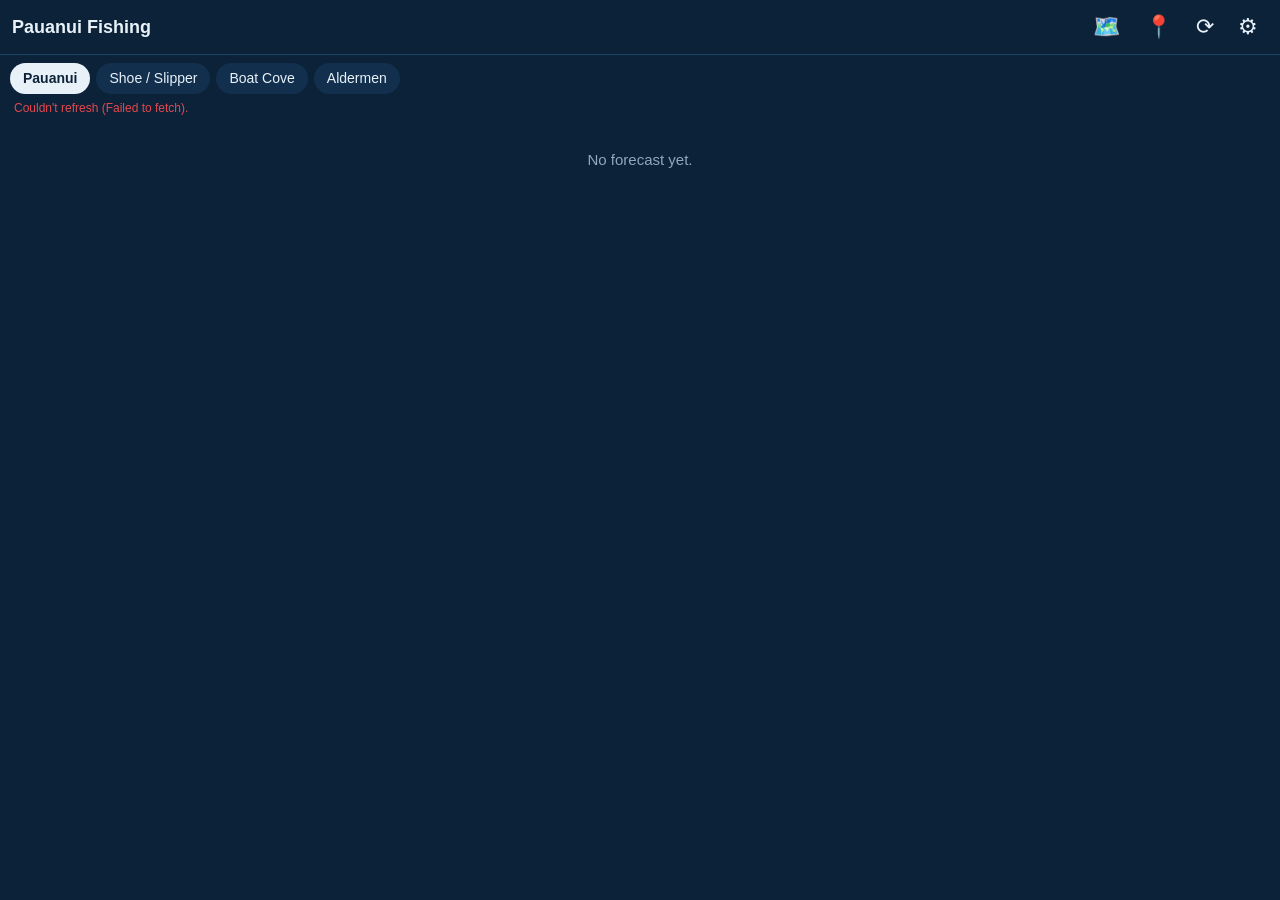
==== index.html @ e28a8585 "Add files via upload" ====
<!doctype html>
<html lang="en-NZ">
<head>
<meta charset="utf-8">
<meta name="viewport" content="width=device-width, initial-scale=1, viewport-fit=cover">
<title>Pauanui Fishing</title>
<meta name="theme-color" content="#0b2239">
<meta name="apple-mobile-web-app-capable" content="yes">
<meta name="mobile-web-app-capable" content="yes">
<meta name="apple-mobile-web-app-title" content="Pauanui Fishing">
<meta name="apple-mobile-web-app-status-bar-style" content="black-translucent">
<link rel="manifest" href="manifest.webmanifest">
<link rel="apple-touch-icon" href="icons/apple-touch-icon.png">
<link rel="icon" href="icons/icon-192.png">
<link rel="stylesheet" href="style.css">
</head>
<body>
<header>
  <div class="title"><button id="back" hidden aria-label="Back to week">‹</button><h1 id="h1">Pauanui Fishing</h1></div>
  <div class="actions">
    <button id="mapBtn" aria-label="Map">🗺️</button>
    <button id="spotsBtn" aria-label="Spots">📍</button>
    <button id="refresh" aria-label="Refresh">⟳</button>
    <button id="gear" aria-label="Settings">⚙︎</button>
  </div>
</header>
<nav id="places" aria-label="Fishing spot"></nav>
<div id="status" role="status"></div>
<main id="app"></main>

<dialog id="settings">
  <form method="dialog" id="sform">
    <h2>Settings</h2>
    <fieldset><legend>Fishing spots</legend>
      <textarea name="places" rows="4" placeholder="Name, lat, lon (one per line)"></textarea>
      <p class="hint">One per line: <code>Name, lat, lon</code>. Forecast cells are ~8 km, so close spots look alike.</p>
      <p class="hint" id="gridhint"></p>
    </fieldset>
    <fieldset><legend>Limits (GO if below all)</legend>
      <label>Wind kt <input name="windMax" type="number" step="any" inputmode="decimal"></label>
      <label>Gust kt <input name="gustMax" type="number" step="any" inputmode="decimal"></label>
      <label>Sea m <input name="seaMax" type="number" step="any" inputmode="decimal"></label>
      <label>Heavy rain mm/h <input name="rainHeavy" type="number" step="any" inputmode="decimal"></label>
      <label>MAYBE tolerance <input name="maybeFactor" type="number" step="0.05" inputmode="decimal"></label>
      <p class="hint">MAYBE = over a limit by less than this factor (1.25 = 25%). Beyond that is NO-GO.</p>
    </fieldset>
    <fieldset><legend>Lures</legend>
      <label>Favourite colours <input name="favs" type="text" placeholder="e.g. pink, gold" style="width:170px"></label>
    </fieldset>
    <fieldset><legend>Tides – paste LINZ predictions</legend>
      <textarea name="linz" rows="6" placeholder="Paste LINZ tide table text for Tairua/Pauanui here. Dates + 'time height' pairs are detected automatically. Empty = use modelled tides."></textarea>
      <p class="hint" id="linzhint"></p>
    </fieldset>
    <div class="row"><button value="save" id="save">Save</button><button value="reset" id="reset" type="button">Reset</button><button value="cancel">Close</button></div>
  </form>
</dialog>
<script type="module" src="app.js"></script>
</body>
</html>
---- style.css ----
:root{--bg:#0b2239;--card:#12304e;--card2:#0f2943;--text:#e8f1f8;--mute:#8fa8bd;--go:#2fbf71;--maybe:#f0b429;--nogo:#e5484d;--line:#1d4568;
--safe-t:env(safe-area-inset-top);--safe-b:env(safe-area-inset-bottom)}
*{box-sizing:border-box;-webkit-tap-highlight-color:transparent}
html,body{margin:0;background:var(--bg);color:var(--text);font:15px/1.35 -apple-system,BlinkMacSystemFont,"Segoe UI",Roboto,sans-serif}
header{position:sticky;top:0;z-index:5;display:flex;justify-content:space-between;align-items:center;padding:calc(8px + var(--safe-t)) 12px 8px;background:var(--bg);border-bottom:1px solid var(--line)}
h1{font-size:18px;margin:0}
.title{display:flex;align-items:center;gap:4px}
button{font:inherit;color:inherit;background:none;border:0;cursor:pointer}
header button{font-size:22px;padding:4px 10px;border-radius:8px}
header button:active{background:var(--card)}
#back{font-size:30px;line-height:1;padding:0 10px 4px 0}
#status{font-size:12px;color:var(--mute);padding:6px 14px 0;min-height:22px}
#status.err{color:var(--nogo)}
main{padding:4px 10px calc(16px + var(--safe-b))}
.axis{padding:0 11px;margin-top:2px}
.axis .strip{height:auto;background:none}
.axis span{font-size:10px;color:var(--mute);text-align:left}
.day{display:block;width:100%;text-align:left;background:var(--card);border-radius:12px;padding:7px 11px 7px;margin:6px 0}
.day:active{background:var(--card2)}
.dhead{display:flex;align-items:center;justify-content:space-between;gap:8px}
.dname{font-weight:700;font-size:16px}.dname small{white-space:nowrap;font-weight:400;color:var(--mute);font-size:13px;margin-left:4px}
.badge{font-size:12px;font-weight:700;padding:3px 8px;border-radius:999px;color:#06121d;white-space:nowrap}
.badge.GO{background:var(--go)}.badge.MAYBE{background:var(--maybe)}.badge.NOGO{background:var(--nogo);color:#fff}
.strip{display:grid;grid-template-columns:repeat(var(--n),1fr);gap:2px;height:14px;margin:6px 0 5px}
.strip i{border-radius:2px;background:#25445f}
.strip i.GO{background:var(--go)}.strip i.MAYBE{background:var(--maybe)}.strip i.NOGO{background:var(--nogo)}
.strip i.night{opacity:.25}.strip i.past{opacity:.35}
.strip i.win{box-shadow:0 0 0 2px #fff inset;}
.stats{display:flex;justify-content:space-between;gap:6px;font-size:12px;color:var(--mute);white-space:nowrap}
.stats b{color:var(--text);font-weight:600}
.stats .sun{margin-left:auto}
.legend{font-size:11.5px;color:var(--mute);padding:8px 4px 0}
.legend i{display:inline-block;width:10px;height:10px;border-radius:2px;vertical-align:-1px;margin:0 3px 0 8px}
.legend i.win{background:none;box-shadow:0 0 0 2px #fff inset}
/* detail */
.dsum{background:var(--card);border-radius:12px;padding:10px 12px;margin:6px 0}
.dsum .big{display:flex;justify-content:space-between;align-items:center;gap:8px}
.dsum .tides{display:flex;flex-wrap:wrap;gap:4px 14px;margin-top:8px;font-size:13px}
.dsum .tides span b{margin-right:3px}
.dsum .sub{color:var(--mute);font-size:12.5px;margin-top:6px}
.nav{display:flex;justify-content:space-between;margin:6px 0}
.nav button{background:var(--card);border-radius:10px;padding:7px 14px;font-size:14px}
.nav button:disabled{opacity:.3}
table{width:100%;border-collapse:collapse;font-size:13.5px;font-variant-numeric:tabular-nums}
th{font-size:11px;font-weight:600;color:var(--mute);text-align:left;padding:4px 4px;position:sticky;top:calc(44px + var(--safe-t));background:var(--bg)}
td{padding:6px 4px;border-top:1px solid var(--line);white-space:nowrap}
tr.night td{opacity:.45}tr.past td{opacity:.4}
tr.inwin td{background:#ffffff14}
tr td:first-child{border-left:5px solid transparent;padding-left:6px;font-weight:600}
tr.GO td:first-child{border-left-color:var(--go)}tr.MAYBE td:first-child{border-left-color:var(--maybe)}tr.NOGO td:first-child{border-left-color:var(--nogo)}
.w{color:var(--maybe);font-weight:600}.x{color:var(--nogo);font-weight:700}
.dim{color:var(--mute);font-size:11.5px}
.toggle{margin:8px 0;font-size:13px;color:var(--mute);display:flex;align-items:center;gap:6px}
.tidebar{font-size:11px;color:var(--mute)}
dialog{width:min(92vw,520px);max-height:88vh;overflow:auto;background:var(--card);color:var(--text);border:1px solid var(--line);border-radius:14px;padding:14px}
dialog::backdrop{background:#000a}
fieldset{border:1px solid var(--line);border-radius:10px;margin:0 0 10px;padding:8px 10px}
legend{color:var(--mute);font-size:12px;padding:0 4px}
label{display:flex;justify-content:space-between;align-items:center;gap:10px;margin:5px 0}
input,textarea{font:inherit;color:var(--text);background:var(--bg);border:1px solid var(--line);border-radius:8px;padding:6px 8px;width:120px}
textarea{width:100%;font-size:13px}
.hint{font-size:11.5px;color:var(--mute);margin:4px 0 0}
.row{display:flex;gap:8px}.row button{flex:1;background:var(--bg);border-radius:10px;padding:10px}
.row #save{background:var(--go);color:#06121d;font-weight:700}
.empty{padding:30px 10px;text-align:center;color:var(--mute)}
.turn{color:#7fd1ff;font-size:11px}
.badge.clar-clear{background:#5ec8e5}.badge.clar-tinged{background:#b8d97a}.badge.clar-stained{background:#d9a35a}.badge.clar-muddy{background:#a8764a;color:#fff}
.lures{display:flex;flex-wrap:wrap;gap:6px;margin:8px 0 2px}.chip{background:var(--bg);border:1px solid var(--line);border-radius:999px;padding:4px 10px;font-size:13px;font-weight:600}
.dsum.warn{border-left:4px solid var(--maybe)}.dsum.warn .sub{color:var(--text)}
.sp{padding:6px 0;border-top:1px solid var(--line);margin-top:6px}.sp:first-of-type{border-top:0}
#places{display:flex;gap:6px;padding:8px 10px 0;overflow-x:auto}#places button{flex:none;background:var(--card);border-radius:999px;padding:6px 13px;font-size:14px}#places button.on{background:var(--text);color:var(--bg);font-weight:700}
details.dsum summary{cursor:pointer;list-style:none}details.dsum[open] summary{margin-bottom:6px}
.src{font-size:11px;margin-top:3px}.src a{color:#7fd1ff;text-decoration:none;margin-right:2px}.tip{padding:6px 0;border-top:1px solid var(--line);margin-top:6px}.tip:first-of-type{border-top:0}
.row button,.filebtn{flex:1;background:var(--bg);border-radius:10px;padding:10px;text-align:center;cursor:pointer;font-size:14px}.row .save,button.save{background:var(--go);color:#06121d;font-weight:700;border-radius:10px;padding:9px 14px;margin-top:6px}
.dsum a{color:#7fd1ff}.dsum summary{margin-top:6px;cursor:pointer}.dsum select{font:inherit;color:var(--text);background:var(--bg);border:1px solid var(--line);border-radius:8px;padding:6px;width:160px}.dsum .row{margin-top:8px}
.habs{display:flex;flex-wrap:wrap;gap:4px 10px;margin:6px 0}.chk{display:inline-flex;align-items:center;gap:4px;font-size:13px;margin:0}.chk input{width:auto}
#map{height:68vh;min-height:360px;border-radius:12px;overflow:hidden}.islbl{color:#fff;font-weight:700;font-size:12px;text-align:center;text-shadow:0 0 3px #000,0 0 3px #000;line-height:1.1}.islbl small{font-weight:400}
.seg{display:flex;gap:6px;margin:4px 0 8px}.seg button{flex:1;background:var(--card);border-radius:10px;padding:8px;font-size:14px}.seg button.on{background:var(--text);color:var(--bg);font-weight:700}#chartframe{width:100%;height:68vh;min-height:360px;border:0;border-radius:12px;background:var(--card)}
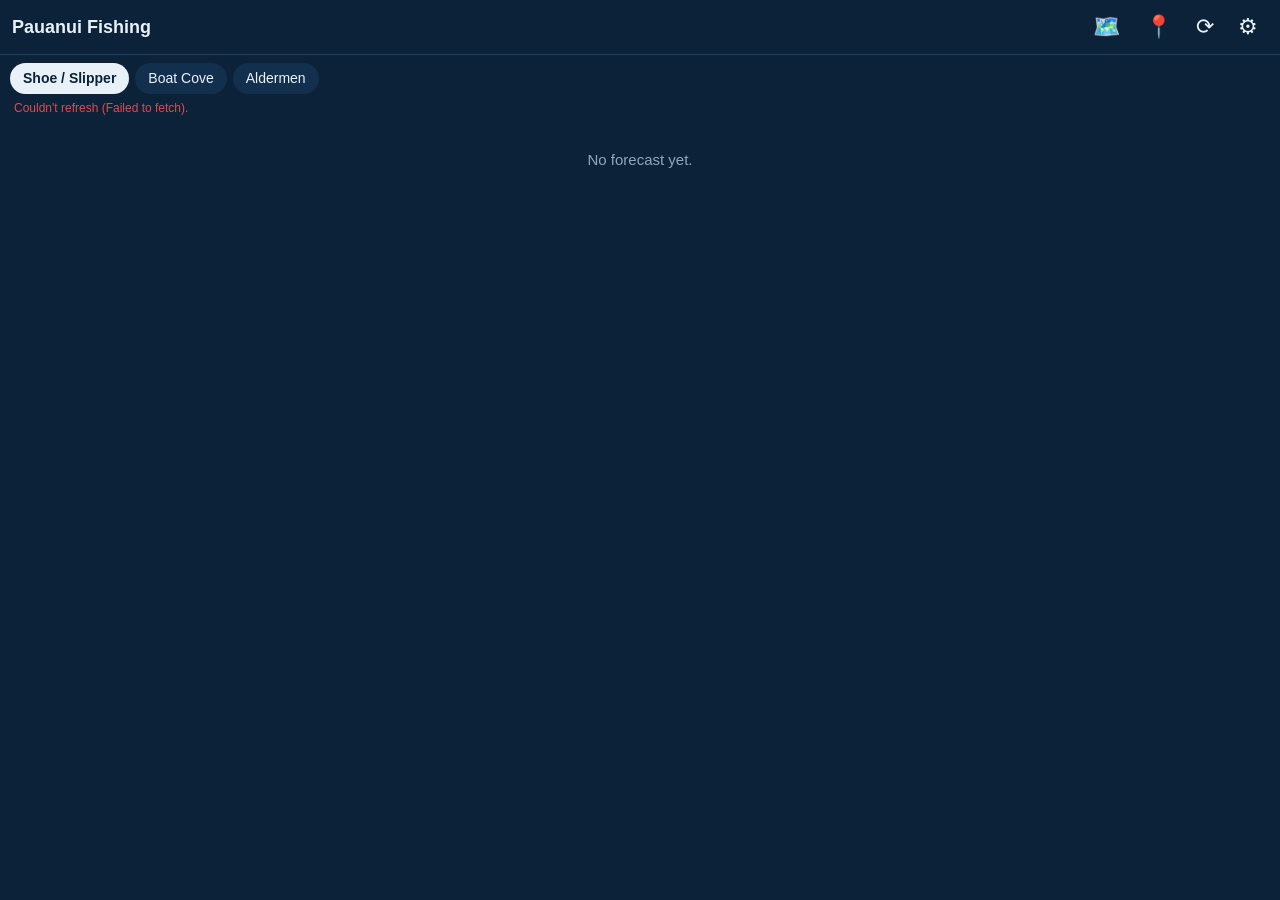
==== commit 930e49c3: "Add files via upload" ====
--- a/index.html
+++ b/index.html
@@ -47,6 +47,10 @@
     <fieldset><legend>Lures</legend>
       <label>Favourite colours <input name="favs" type="text" placeholder="e.g. pink, gold" style="width:170px"></label>
     </fieldset>
+    <fieldset><legend>Māori fishing calendar</legend>
+      <textarea name="maori" rows="3" placeholder="Open the Māori fishing calendar page, select all, copy, and paste it here. Stays on this phone."></textarea>
+      <p class="hint" id="maorihint"></p>
+    </fieldset>
     <fieldset><legend>Tides – paste LINZ predictions</legend>
       <textarea name="linz" rows="6" placeholder="Paste LINZ tide table text for Tairua/Pauanui here. Dates + 'time height' pairs are detected automatically. Empty = use modelled tides."></textarea>
       <p class="hint" id="linzhint"></p>
--- a/style.css
+++ b/style.css
@@ -76,3 +76,4 @@
 .habs{display:flex;flex-wrap:wrap;gap:4px 10px;margin:6px 0}.chk{display:inline-flex;align-items:center;gap:4px;font-size:13px;margin:0}.chk input{width:auto}
 #map{height:68vh;min-height:360px;border-radius:12px;overflow:hidden}.islbl{color:#fff;font-weight:700;font-size:12px;text-align:center;text-shadow:0 0 3px #000,0 0 3px #000;line-height:1.1}.islbl small{font-weight:400}
 .seg{display:flex;gap:6px;margin:4px 0 8px}.seg button{flex:1;background:var(--card);border-radius:10px;padding:8px;font-size:14px}.seg button.on{background:var(--text);color:var(--bg);font-weight:700}#chartframe{width:100%;height:68vh;min-height:360px;border:0;border-radius:12px;background:var(--card)}
+.mp{font-size:12px;white-space:nowrap}.mp-Excellent{color:#2fbf71}.mp-Good{color:#f0b429}.mp-Poor{color:#8fa8bd}
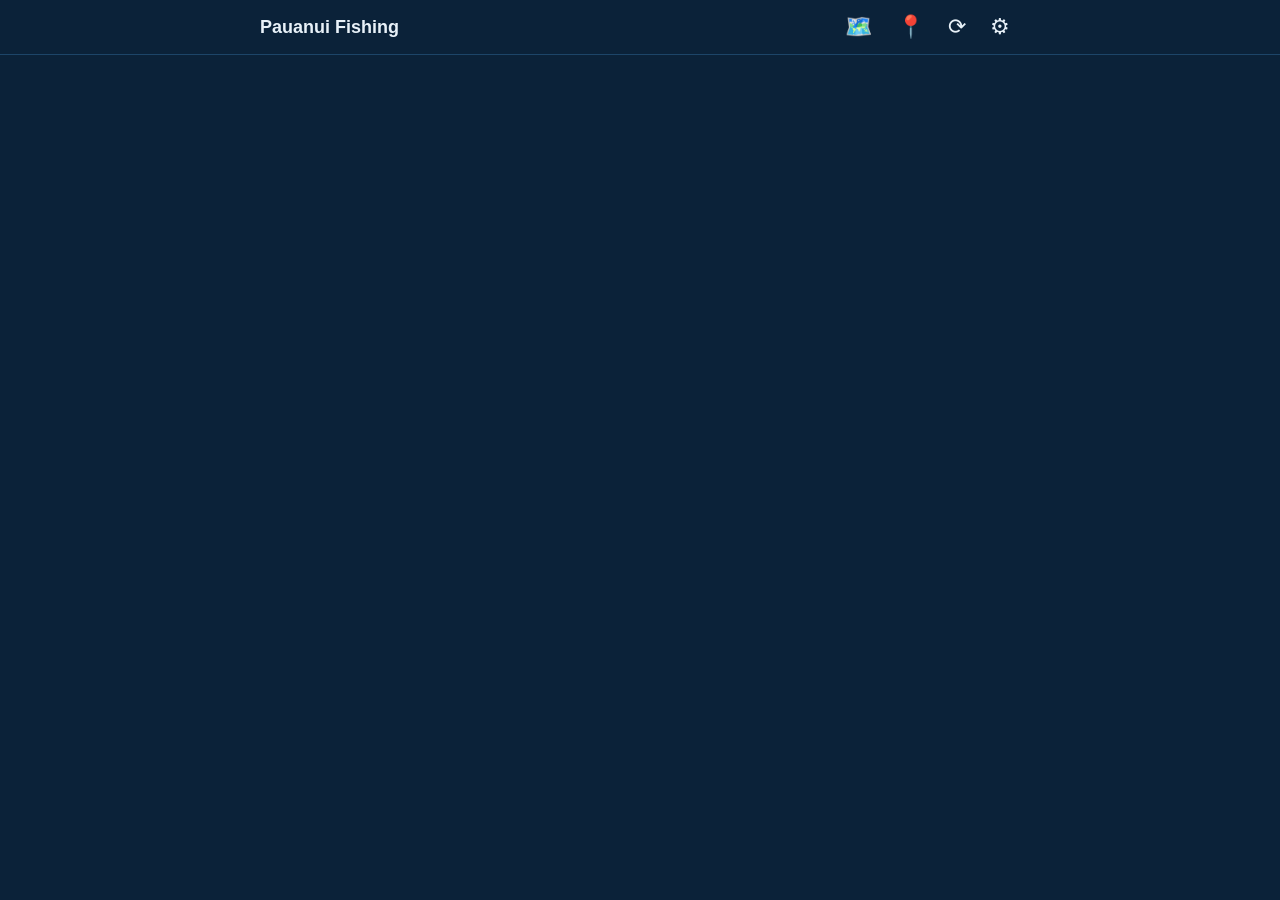
==== commit b90a1934: "Add files via upload" ====
--- a/index.html
+++ b/index.html
@@ -44,15 +44,18 @@
       <label>MAYBE tolerance <input name="maybeFactor" type="number" step="0.05" inputmode="decimal"></label>
       <p class="hint">MAYBE = over a limit by less than this factor (1.25 = 25%). Beyond that is NO-GO.</p>
     </fieldset>
+    <fieldset><legend>Ski</legend>
+      <label>Full-tank range (km) <input name="skiRangeKm" type="number" step="any" inputmode="decimal"></label>
+      <p class="hint">0 = not set. Used for the rule-of-thirds fuel check on far spots (a third out, a third back, a third spare).</p>
+    </fieldset>
     <fieldset><legend>Lures</legend>
+      <textarea name="lures" rows="5" placeholder="My lures – one per line: name, grams (leave grams blank if unknown)"></textarea>
+      <p class="hint">Lures are checked against each rod's lure rating. Blank grams = shown as "unconfirmed".</p>
       <label>Favourite colours <input name="favs" type="text" placeholder="e.g. pink, gold" style="width:170px"></label>
     </fieldset>
-    <fieldset><legend>Māori fishing calendar</legend>
-      <textarea name="maori" rows="3" placeholder="Open the Māori fishing calendar page, select all, copy, and paste it here. Stays on this phone."></textarea>
-      <p class="hint" id="maorihint"></p>
-    </fieldset>
-    <fieldset><legend>Tides – paste LINZ predictions</legend>
-      <textarea name="linz" rows="6" placeholder="Paste LINZ tide table text for Tairua/Pauanui here. Dates + 'time height' pairs are detected automatically. Empty = use modelled tides."></textarea>
+    <fieldset><legend>Tides</legend>
+      <p class="hint">Tides come from LINZ's official Tauranga predictions (bundled, 2026–2029) with LINZ's Tairua / Slipper Island time corrections. Pasting below overrides them.</p>
+      <textarea name="linz" rows="4" placeholder="Optional override: paste LINZ tide table text here."></textarea>
       <p class="hint" id="linzhint"></p>
     </fieldset>
     <div class="row"><button value="save" id="save">Save</button><button value="reset" id="reset" type="button">Reset</button><button value="cancel">Close</button></div>
--- a/style.css
+++ b/style.css
@@ -77,3 +77,7 @@
 #map{height:68vh;min-height:360px;border-radius:12px;overflow:hidden}.islbl{color:#fff;font-weight:700;font-size:12px;text-align:center;text-shadow:0 0 3px #000,0 0 3px #000;line-height:1.1}.islbl small{font-weight:400}
 .seg{display:flex;gap:6px;margin:4px 0 8px}.seg button{flex:1;background:var(--card);border-radius:10px;padding:8px;font-size:14px}.seg button.on{background:var(--text);color:var(--bg);font-weight:700}#chartframe{width:100%;height:68vh;min-height:360px;border:0;border-radius:12px;background:var(--card)}
 .mp{font-size:12px;white-space:nowrap}.mp-Excellent{color:#2fbf71}.mp-Good{color:#f0b429}.mp-Poor{color:#8fa8bd}
+.legend i.GO{background:var(--go)}.legend i.MAYBE{background:var(--maybe)}.legend i.NOGO{background:var(--nogo)}
+main,#places,#status{max-width:760px;margin-left:auto;margin-right:auto}
+header{padding-left:max(12px,calc((100vw - 760px)/2));padding-right:max(12px,calc((100vw - 760px)/2))}
+.day.est .strip i{opacity:.55}.day.est .badge{opacity:.85}
